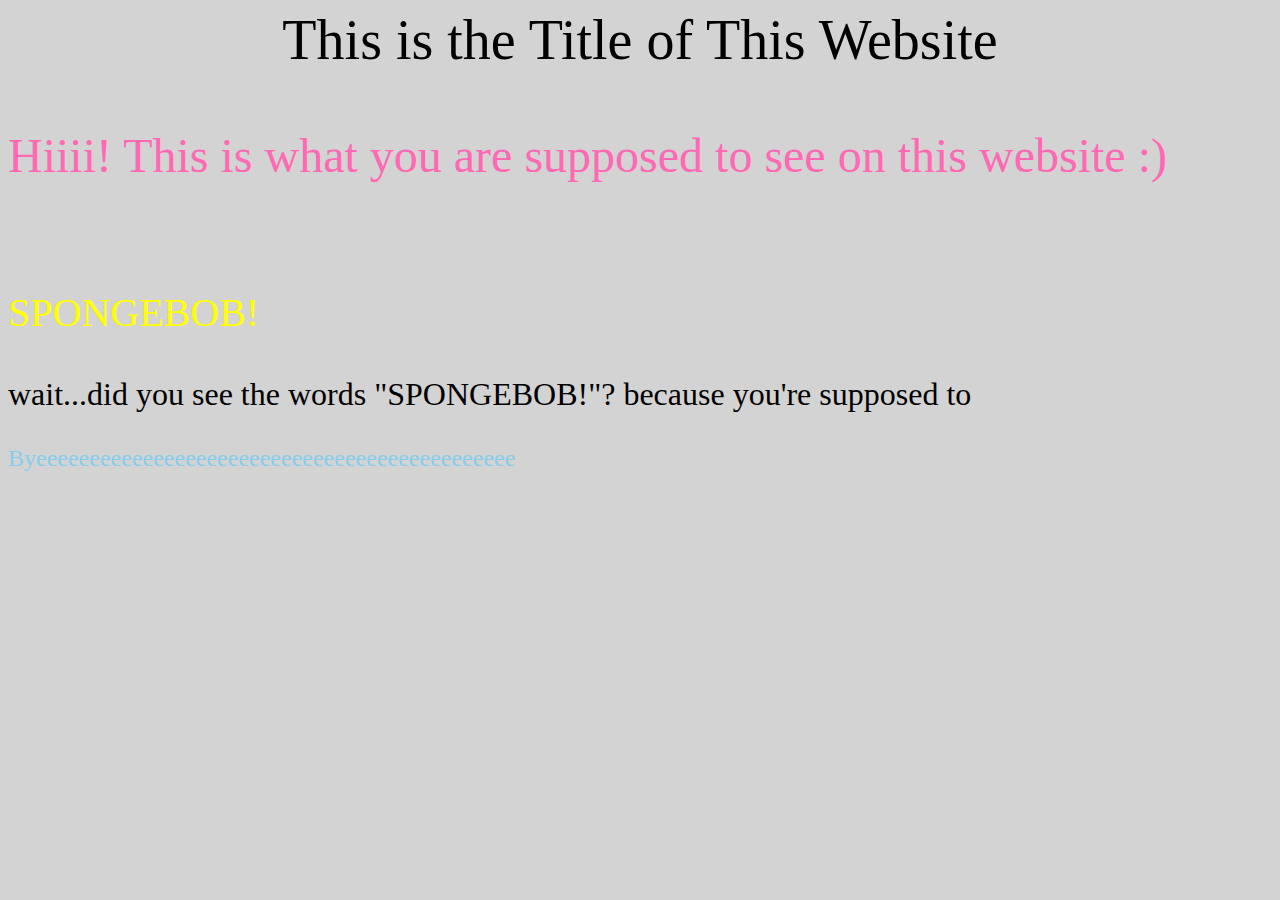
==== profile.html @ f027b531 "Upload profile" ====
<html>
	<head>
		<title> This is a Title :) </title>
		<link rel="stylesheet" type="text/css" href="style.css">
	</head>

	<body>
		<p id="paragraph1"> This is the Title of This Website </p>
<p id="paragraph2"> Hiiii! This is what you are supposed to see on this website :) </p>
			<br>
<p id="paragraph3"> SPONGEBOB! </p>
		<p id="paragraph4"> wait...did you see the words "SPONGEBOB!"? because you're supposed to </p>
			<p id="paragraph5"> Byeeeeeeeeeeeeeeeeeeeeeeeeeeeeeeeeeeeeeeeeeeeee
	</body>
</html>
---- style.css ----
body{
  background-color: lightgrey;
}

#paragraph1{
text-align: center;
color: black;
font-size: 350%
}

#paragraph2{
text-align: left;
color: hotpink;
font-size: 300%
}

#paragraph3{
text-align: left;
color: yellow;
  font-size: 250%
}

#paragraph4{
text-align: left;
color: black;
font-size: 200%
}

#paragraph5{
text-align: left;
color: skyblue;
font-size: 150%
}
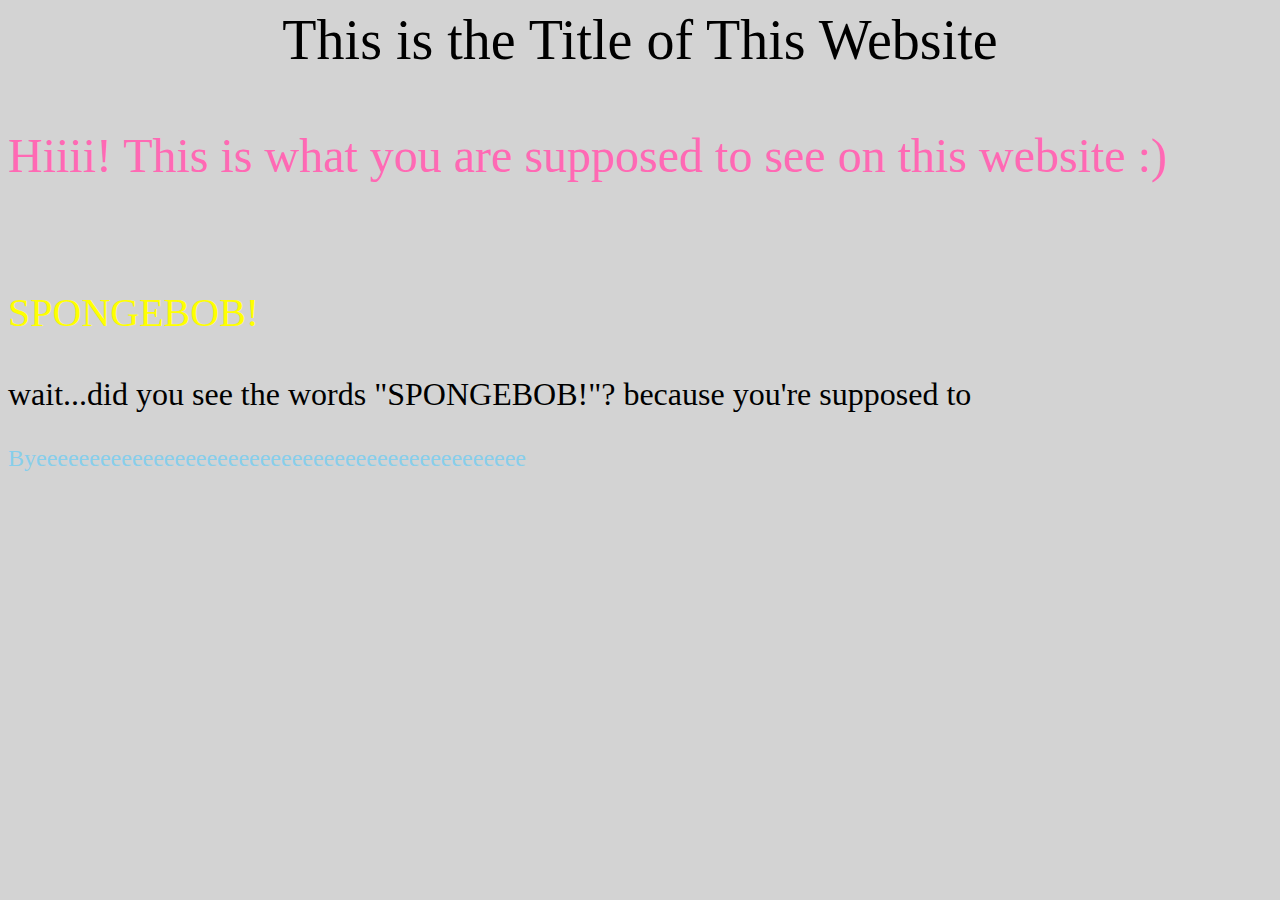
==== commit 512af105: "Heyyyyyyyyyyyyyyyyyyyy" ====
--- a/profile.html
+++ b/profile.html
@@ -10,6 +10,6 @@
 			<br>
 <p id="paragraph3"> SPONGEBOB! </p>
 		<p id="paragraph4"> wait...did you see the words "SPONGEBOB!"? because you're supposed to </p>
-			<p id="paragraph5"> Byeeeeeeeeeeeeeeeeeeeeeeeeeeeeeeeeeeeeeeeeeeeee
+			<p id="paragraph5"> Byeeeeeeeeeeeeeeeeeeeeeeeeeeeeeeeeeeeeeeeeeeeeee
 	</body>
 </html>